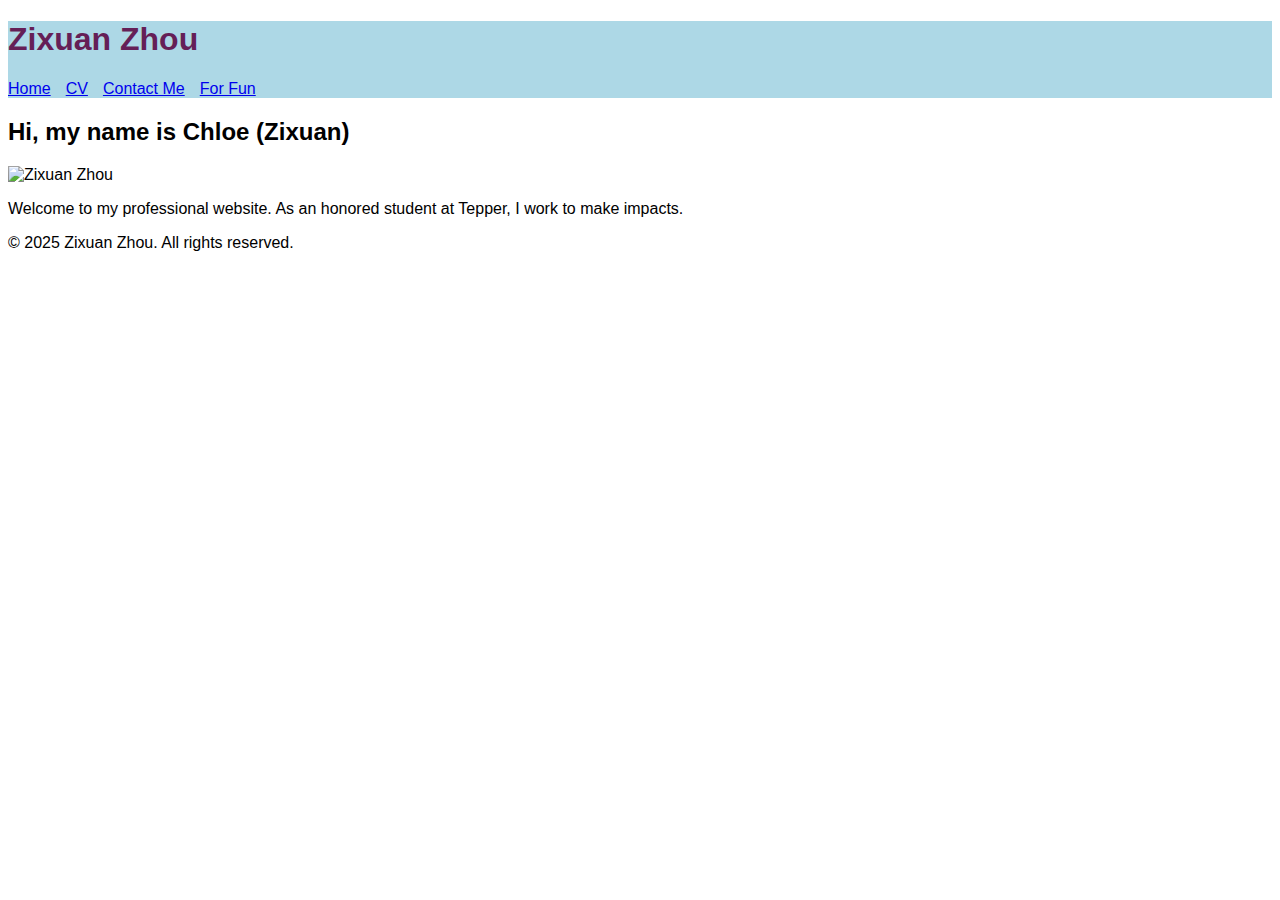
==== index.html @ 28f7c2f3 "Add files via upload" ====
<!DOCTYPE html>
<html lang="en">
<head>
    <meta name="author" content="Zixuan Zhou">
    <meta name="keywords" content="Carnegie Mellon University, Information Systems">
    <meta name="description" content="Zixuan Zhou professional website">
    <title>Zixuan Zhou</title>
    <style>
        nav ul {
            list-style: none;
            padding: 0;
            margin: 0;
            display: flex;
            gap: 15px;
        }
        nav ul li {
            display: inline;
        }
    </style>
</head>
<body style="font-family: Arial;">
    <header style="color: rgb(101, 31, 87); background: lightblue;">
        <h1>Zixuan Zhou</h1>
        <nav>
            <ul>
                <li><a href="index.html">Home</a></li>
                <li><a href="views/cv.html">CV</a></li>
                <li><a href="views/contact.html">Contact Me</a></li>
                <li><a href="views/fun.html">For Fun</a></li>
            </ul>
        </nav>
    </header>
    
    <div class="main">
        <h2>Hi, my name is Chloe (Zixuan)</h2>
        <img src="static/profile.jpg" alt="Zixuan Zhou" width="200">
        <p id="intro">Welcome to my professional website. As an honored student at Tepper, I work to make impacts.</p>
    </div>
    
    <footer>
        <p>&copy; 2025 Zixuan Zhou. All rights reserved.</p>
    </footer>
</body>
</html>
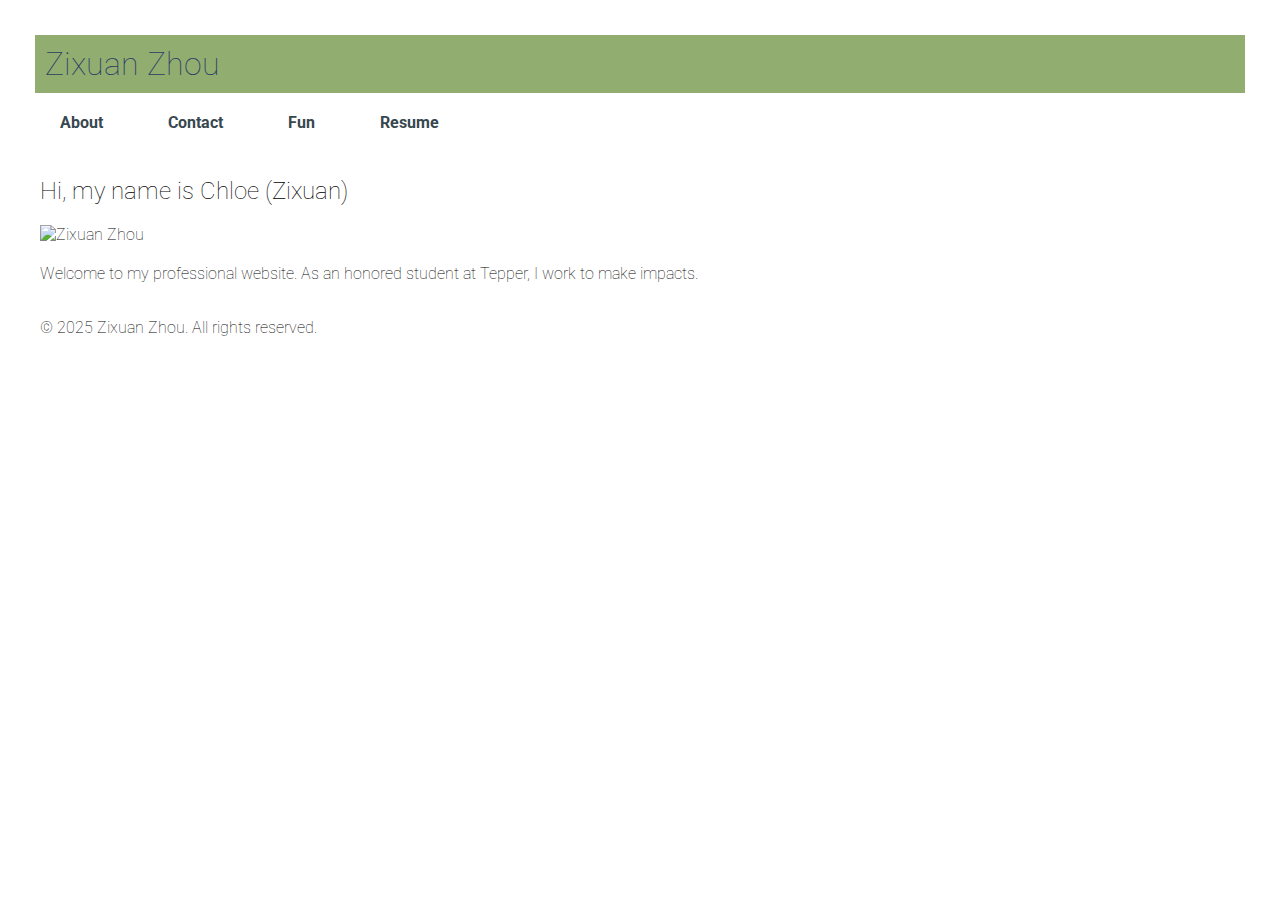
==== commit 9255527d: "Add files via upload" ====
--- a/index.html
+++ b/index.html
@@ -5,6 +5,7 @@
     <meta name="keywords" content="Carnegie Mellon University, Information Systems">
     <meta name="description" content="Zixuan Zhou professional website">
     <title>Zixuan Zhou</title>
+    <link rel="stylesheet" href="./static/style.css">
     <style>
         nav ul {
             list-style: none;
@@ -17,16 +18,21 @@
             display: inline;
         }
     </style>
+
+    <link rel="preconnect" href="https://fonts.googleapis.com">
+    <link rel="preconnect" href="https://fonts.gstatic.com" crossorigin>
+    <link href="https://fonts.googleapis.com/css2?family=Roboto:wght@100&display=swap" rel="stylesheet">    
+
 </head>
-<body style="font-family: Arial;">
-    <header style="color: rgb(101, 31, 87); background: lightblue;">
-        <h1>Zixuan Zhou</h1>
+<body>
+    <header>
+        <h1 id="webname">Zixuan Zhou</h1>
         <nav>
             <ul>
-                <li><a href="index.html">Home</a></li>
-                <li><a href="views/cv.html">CV</a></li>
-                <li><a href="views/contact.html">Contact Me</a></li>
-                <li><a href="views/fun.html">For Fun</a></li>
+                <li><a href="index.html">About</a></li>
+                <li><a href="views/contact.html">Contact</a></li>
+                <li><a href="views/fun.html">Fun</a></li>
+                <li><a href="views/cv.html">Resume</a></li>
             </ul>
         </nav>
     </header>
@@ -41,4 +47,4 @@
         <p>&copy; 2025 Zixuan Zhou. All rights reserved.</p>
     </footer>
 </body>
-</html>+</html>
--- a/static/style.css
+++ b/static/style.css
@@ -0,0 +1,49 @@
+* {
+    font-family: "Roboto", sans-serif;
+    font-optical-sizing: auto;
+    font-weight: 100;
+    font-style: normal;
+    font-variation-settings: "wdth" 100;
+    padding: 5px;
+    margin: 5px;
+}
+
+#webname {
+    color: #2A3D66;
+    background-color: #92ad70;
+    padding: 10px;
+}
+
+nav a {
+    text-decoration: none;
+    color: #37474F;
+    margin-right: 15px;
+    font-weight: bold;
+}
+
+th {
+    padding: 12px 0;
+    background-color: #4A90E2;
+    color: white;
+    width: fit-content;
+}
+
+tr:nth-child(even) {
+    background-color: #f2f2f2;
+}
+
+form * {
+    display: block;
+    margin: auto;
+    text-align: center;
+}
+
+button[type="submit"] {
+    background-color: #4CAF50;
+    color: white;
+    border: none;
+    border-radius: 20px;
+    padding: 10px 20px;
+    cursor: pointer;
+}
+
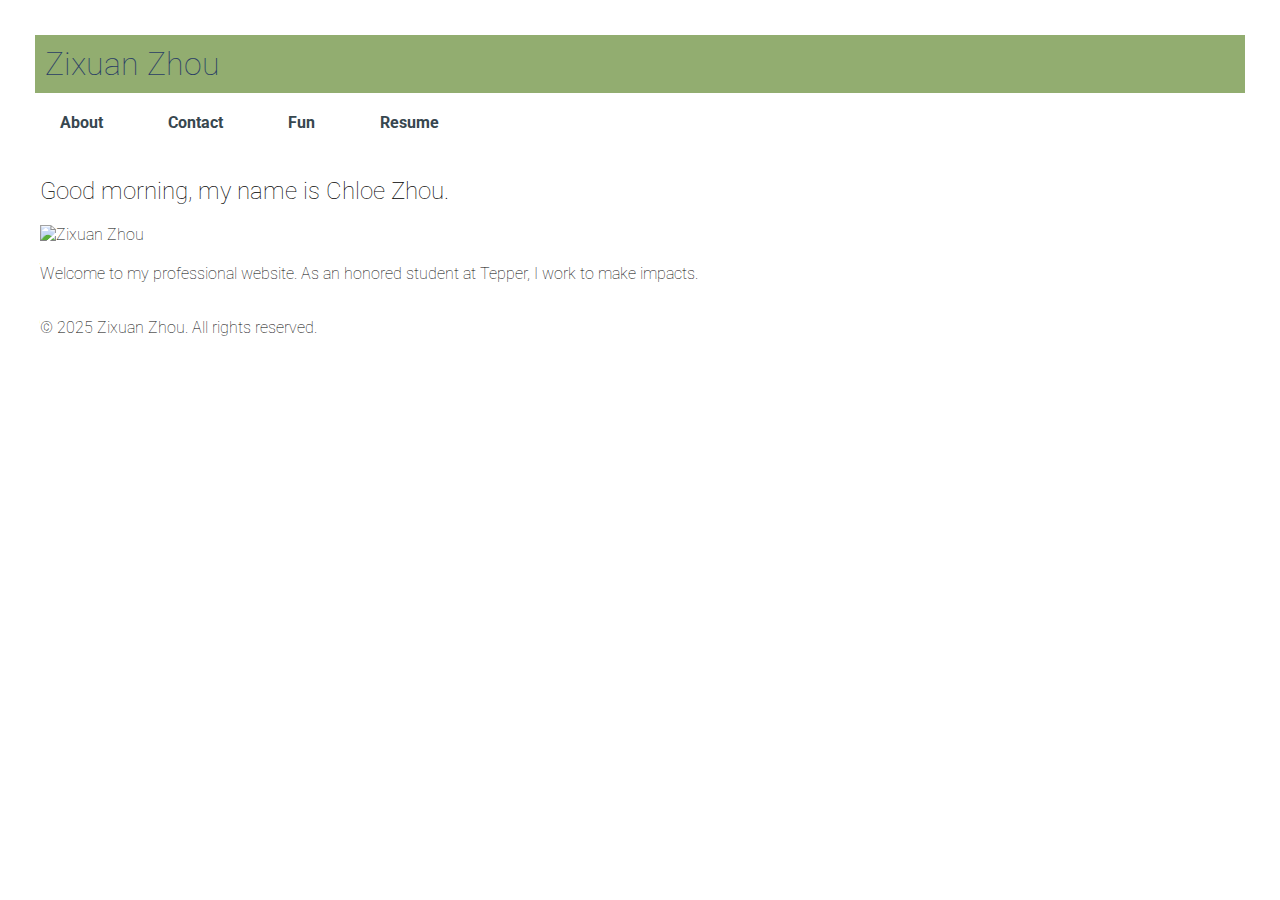
==== commit 7fc30ed1: "Add files via upload" ====
--- a/index.html
+++ b/index.html
@@ -1,6 +1,7 @@
 <!DOCTYPE html>
 <html lang="en">
 <head>
+    <script src="./static/script.js" defer></script>
     <meta name="author" content="Zixuan Zhou">
     <meta name="keywords" content="Carnegie Mellon University, Information Systems">
     <meta name="description" content="Zixuan Zhou professional website">
@@ -38,7 +39,7 @@
     </header>
     
     <div class="main">
-        <h2>Hi, my name is Chloe (Zixuan)</h2>
+        <h2 id="greeting">Loading...</h2>
         <img src="static/profile.jpg" alt="Zixuan Zhou" width="200">
         <p id="intro">Welcome to my professional website. As an honored student at Tepper, I work to make impacts.</p>
     </div>
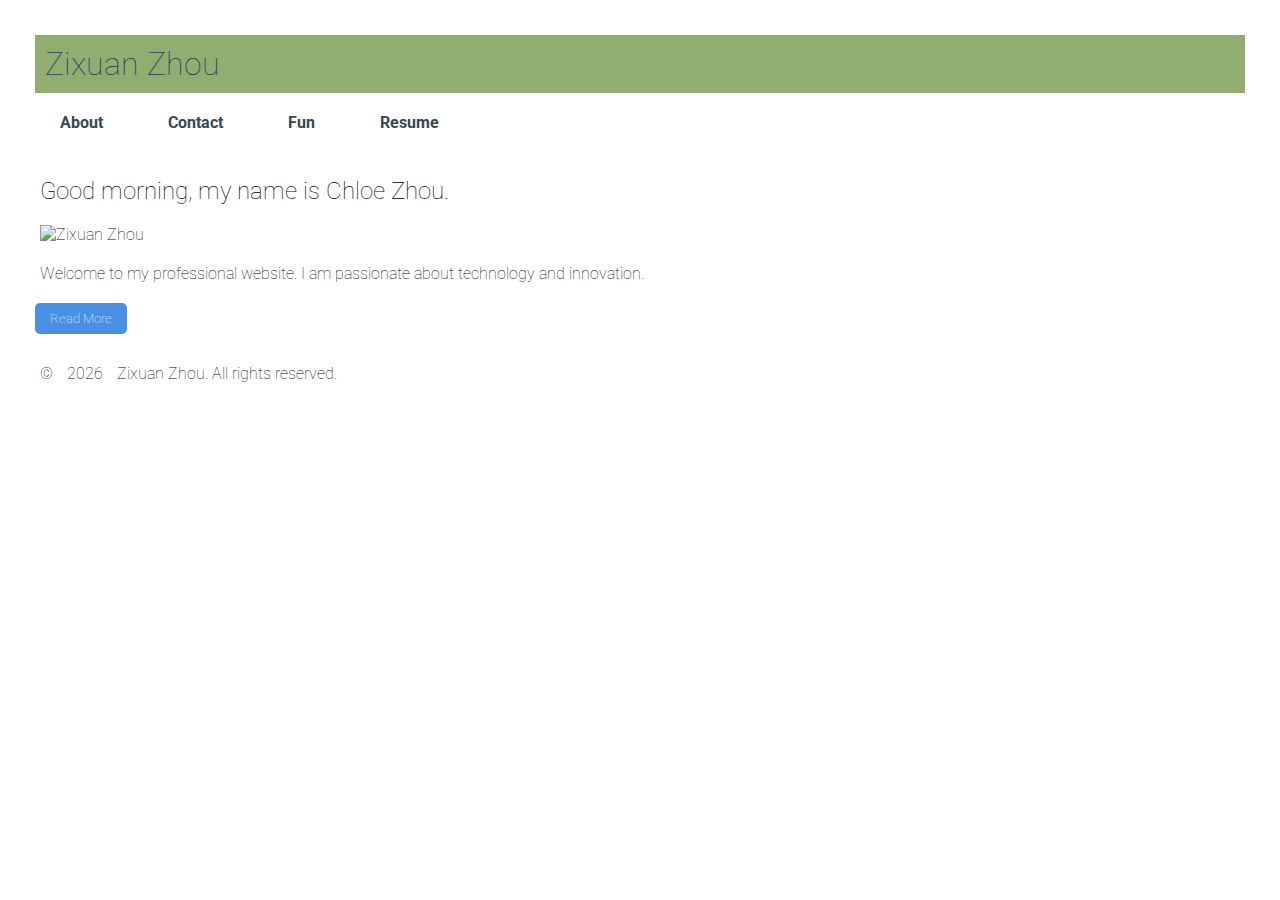
==== commit 9f826f67: "Add files via upload" ====
--- a/index.html
+++ b/index.html
@@ -1,12 +1,19 @@
 <!DOCTYPE html>
 <html lang="en">
 <head>
-    <script src="./static/script.js" defer></script>
     <meta name="author" content="Zixuan Zhou">
     <meta name="keywords" content="Carnegie Mellon University, Information Systems">
     <meta name="description" content="Zixuan Zhou professional website">
     <title>Zixuan Zhou</title>
+
+    <script src="https://ajax.googleapis.com/ajax/libs/jquery/3.7.1/jquery.min.js"></script>
+    <script defer src="./static/script.js"></script>
+
     <link rel="stylesheet" href="./static/style.css">
+    <link rel="preconnect" href="https://fonts.googleapis.com">
+    <link rel="preconnect" href="https://fonts.gstatic.com" crossorigin>
+    <link href="https://fonts.googleapis.com/css2?family=Roboto:wght@100&display=swap" rel="stylesheet">    
+
     <style>
         nav ul {
             list-style: none;
@@ -19,13 +26,8 @@
             display: inline;
         }
     </style>
-
-    <link rel="preconnect" href="https://fonts.googleapis.com">
-    <link rel="preconnect" href="https://fonts.gstatic.com" crossorigin>
-    <link href="https://fonts.googleapis.com/css2?family=Roboto:wght@100&display=swap" rel="stylesheet">    
-
 </head>
-<body>
+<body onload="addYear()">
     <header>
         <h1 id="webname">Zixuan Zhou</h1>
         <nav>
@@ -41,11 +43,24 @@
     <div class="main">
         <h2 id="greeting">Loading...</h2>
         <img src="static/profile.jpg" alt="Zixuan Zhou" width="200">
-        <p id="intro">Welcome to my professional website. As an honored student at Tepper, I work to make impacts.</p>
+        
+        <p id="shortBio">
+            Welcome to my professional website. I am passionate about technology and innovation.
+        </p>
+        
+        <p id="fullBio" style="display: none;">
+            Welcome to my professional website. I am passionate about technology and innovation. 
+            With a background in Information Systems at Carnegie Mellon University, I explore 
+            cutting-edge solutions in business, AI, and data science. My goal is to create meaningful 
+            impacts through technology and collaboration.
+        </p>
+        
+        <button id="readMoreBtn">Read More</button>
+        <button id="readLessBtn" style="display: none;">Read Less</button>
     </div>
     
     <footer>
-        <p>&copy; 2025 Zixuan Zhou. All rights reserved.</p>
+        <p>&copy; <span id="copyYear"></span> Zixuan Zhou. All rights reserved.</p>
     </footer>
 </body>
 </html>
--- a/static/style.css
+++ b/static/style.css
@@ -47,3 +47,25 @@
     cursor: pointer;
 }
 
+#fullBio {
+    display: none;
+}
+
+button {
+    background-color: #4A90E2;
+    color: white;
+    border: none;
+    padding: 8px 15px;
+    cursor: pointer;
+    border-radius: 5px;
+    margin-top: 10px;
+}
+
+.error-message {
+    color: red;
+    font-size: 14px;
+    display: block;
+    margin-top: 5px;
+}
+
+
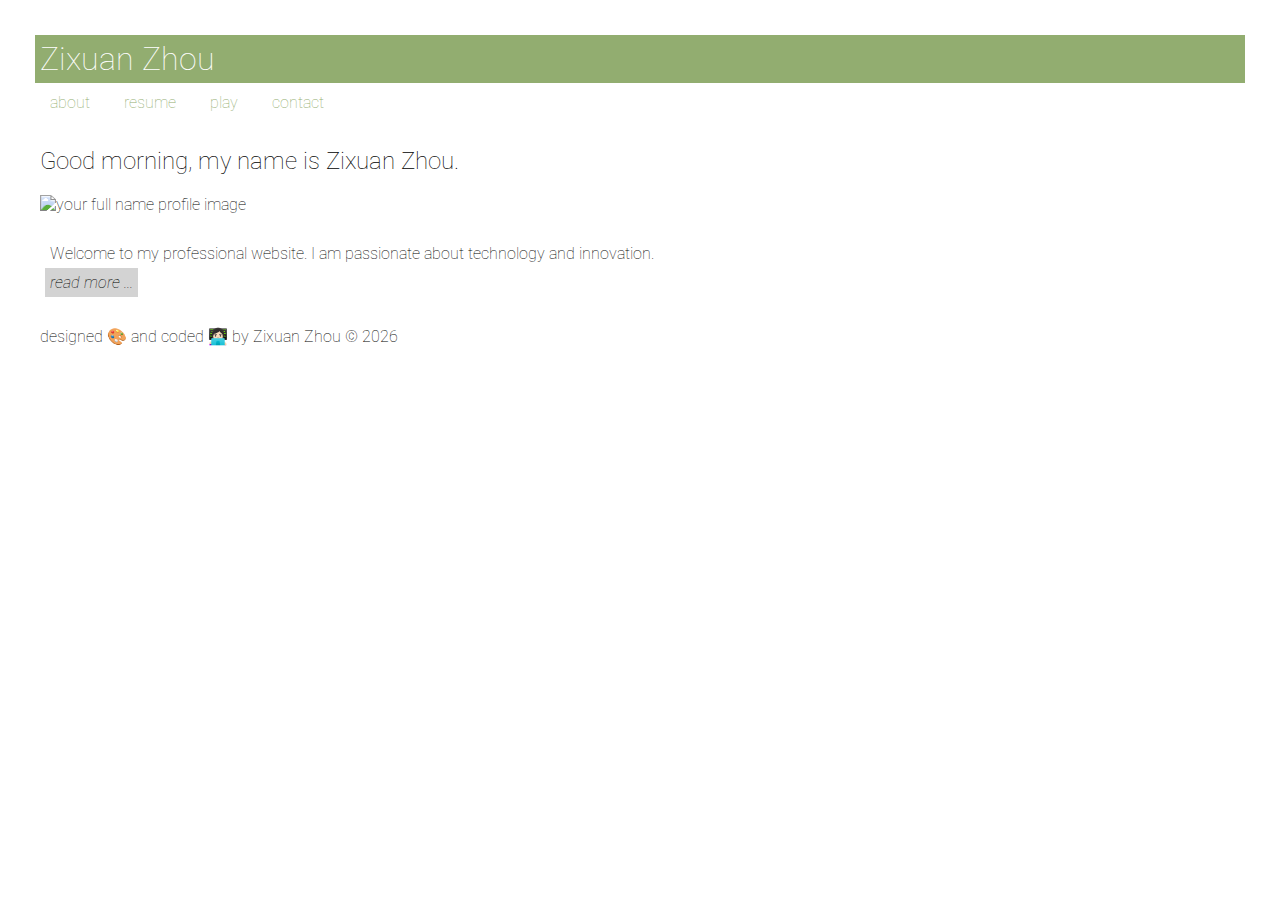
==== commit 59cc503f: "Add files via upload" ====
--- a/index.html
+++ b/index.html
@@ -1,66 +1,46 @@
 <!DOCTYPE html>
 <html lang="en">
 <head>
+    <meta charset="UTF-8">
+    <meta name="viewport" content="width=device-width, initial-scale=1.0">
     <meta name="author" content="Zixuan Zhou">
     <meta name="keywords" content="Carnegie Mellon University, Information Systems">
     <meta name="description" content="Zixuan Zhou professional website">
     <title>Zixuan Zhou</title>
+    <link rel="stylesheet" href="./static/style.css">
 
-    <script src="https://ajax.googleapis.com/ajax/libs/jquery/3.7.1/jquery.min.js"></script>
+    <link rel="preconnect" href="https://fonts.googleapis.com">
+    <link rel="preconnect" href="https://fonts.gstatic.com" crossorigin>
+    <link href="https://fonts.googleapis.com/css2?family=Roboto:ital,wght@0,100..900;1,100..900&display=swap" rel="stylesheet">
+
+    <script src="https://code.jquery.com/jquery-3.7.1.js" integrity="sha256-eKhayi8LEQwp4NKxN+CfCh+3qOVUtJn3QNZ0TciWLP4=" crossorigin="anonymous"></script>
     <script defer src="./static/script.js"></script>
 
-    <link rel="stylesheet" href="./static/style.css">
-    <link rel="preconnect" href="https://fonts.googleapis.com">
-    <link rel="preconnect" href="https://fonts.gstatic.com" crossorigin>
-    <link href="https://fonts.googleapis.com/css2?family=Roboto:wght@100&display=swap" rel="stylesheet">    
-
-    <style>
-        nav ul {
-            list-style: none;
-            padding: 0;
-            margin: 0;
-            display: flex;
-            gap: 15px;
-        }
-        nav ul li {
-            display: inline;
-        }
-    </style>
+    
 </head>
 <body onload="addYear()">
     <header>
         <h1 id="webname">Zixuan Zhou</h1>
         <nav>
-            <ul>
-                <li><a href="index.html">About</a></li>
-                <li><a href="views/contact.html">Contact</a></li>
-                <li><a href="views/fun.html">Fun</a></li>
-                <li><a href="views/cv.html">Resume</a></li>
-            </ul>
+            <a href="index.html">about</a>
+            <a href="views/cv.html">resume</a>
+            <a href="views/fun.html">play</a>
+            <a href="views/contact.html">contact</a>
         </nav>
     </header>
-    
     <div class="main">
-        <h2 id="greeting">Loading...</h2>
-        <img src="static/profile.jpg" alt="Zixuan Zhou" width="200">
-        
-        <p id="shortBio">
-            Welcome to my professional website. I am passionate about technology and innovation.
-        </p>
-        
-        <p id="fullBio" style="display: none;">
-            Welcome to my professional website. I am passionate about technology and innovation. 
-            With a background in Information Systems at Carnegie Mellon University, I explore 
-            cutting-edge solutions in business, AI, and data science. My goal is to create meaningful 
-            impacts through technology and collaboration.
-        </p>
-        
-        <button id="readMoreBtn">Read More</button>
-        <button id="readLessBtn" style="display: none;">Read Less</button>
+        <!-- <h2>Hi, my name is your name</h2> -->
+        <h2 id="greeting"></h2>
+        <img src="static/profile.jpg" alt="your full name profile image" width="350">
+        <div>
+            <span id="shortIntro">Welcome to my professional website. I am passionate about technology and innovation.</span>
+            <span id="readMore">read more ...</span>
+            <span id="longIntro"><br>With a background in Information Systems at Carnegie Mellon University, I explore cutting-edge solutions in business, AI, and data science. My goal is to create meaningful impacts through technology and collaboration.</span>
+            <span id="readLess">read less</span>
+        </div>    
     </div>
-    
-    <footer>
-        <p>&copy; <span id="copyYear"></span> Zixuan Zhou. All rights reserved.</p>
+    <footer> 
+        <p id="copyYear">designed 🎨 and coded 👩🏻‍💻 by Zixuan Zhou &copy; </p>
     </footer>
 </body>
-</html>
+</html>--- a/static/style.css
+++ b/static/style.css
@@ -8,64 +8,110 @@
     margin: 5px;
 }
 
+header {
+    color: white;
+}
+
 #webname {
-    color: #2A3D66;
     background-color: #92ad70;
-    padding: 10px;
 }
 
 nav a {
     text-decoration: none;
-    color: #37474F;
     margin-right: 15px;
-    font-weight: bold;
+    color:#92ad70;
 }
 
 th {
-    padding: 12px 0;
-    background-color: #4A90E2;
+    padding: 12px;
+    background-color: darkgray;
     color: white;
     width: fit-content;
-}
-
-tr:nth-child(even) {
-    background-color: #f2f2f2;
-}
-
+ }
+ 
+ table tr:nth-child(even) {
+    background-color: lightgray;
+ }
+ 
 form * {
     display: block;
     margin: auto;
     text-align: center;
 }
 
-button[type="submit"] {
-    background-color: #4CAF50;
+input[type="submit"] {
+    background-color: #92ad70;
     color: white;
     border: none;
-    border-radius: 20px;
-    padding: 10px 20px;
-    cursor: pointer;
+    padding: 10px;
+    border-radius: 5px;
 }
 
-#fullBio {
+/*  #FavList { */
+    /* display: none;*/
+/* }*/
+
+ #SeeMoreBTN{
+    background-color: lightgrey;
+    border: 0px;
+    border-radius: 16px;
+    font-size:large;
+ }
+
+ #shortIntro {
+    display: block;
+ }
+ 
+ #readLess, #longIntro {
     display: none;
+ }
+ 
+ #readLess, #readMore {
+    font-style: italic;
+    background-color: lightgrey;
+ }
+ 
+ #ValidateMsg {
+    width: max-content;
+    margin: auto;
+ }
+
+.funIMG {
+    border-radius: 100%;
+    width: 20%;
 }
 
-button {
-    background-color: #4A90E2;
-    color: white;
-    border: none;
-    padding: 8px 15px;
-    cursor: pointer;
-    border-radius: 5px;
-    margin-top: 10px;
+.container {
+    display: inline-block; /* Makes the container only as wide as its content */
+    border-radius: 10%; /* Rounds the corners of the container */
+    box-shadow: 0 0 10px rgba(0, 0, 0, 0.1); /* Adds a subtle shadow effect */
 }
 
-.error-message {
-    color: red;
-    font-size: 14px;
-    display: block;
-    margin-top: 5px;
+.container button {
+    padding: 10px 15px; /* Adds space inside the button for better readability */
+    border: none; /* Removes the default border */
+    background-color: #92ad70; /* Sets a greenish background color */
+    color: white; /* Makes the button text white */
+    font-size: 16px; /* Increases the font size for better visibility */
+    border-radius: 5px; /* Slightly rounds the corners of the button */
+    cursor: pointer; /* Changes the cursor to a pointer on hover */
 }
 
+.container button:hover {
+    background-color: darkgrey; /* Changes the background color when hovered */
+}
 
+.mainLayout {
+    display: flex; /* Enables Flexbox layout for the container */
+    flex-wrap: wrap; /* Allows child elements to wrap onto new lines */
+    flex-direction: row; /* Aligns child elements in a horizontal row */
+    
+}
+
+.item1, .item2 {
+    flex: 1;
+    min-width: 500px;
+    display: flex;
+    flex-direction: column;
+    justify-content: center;
+}
